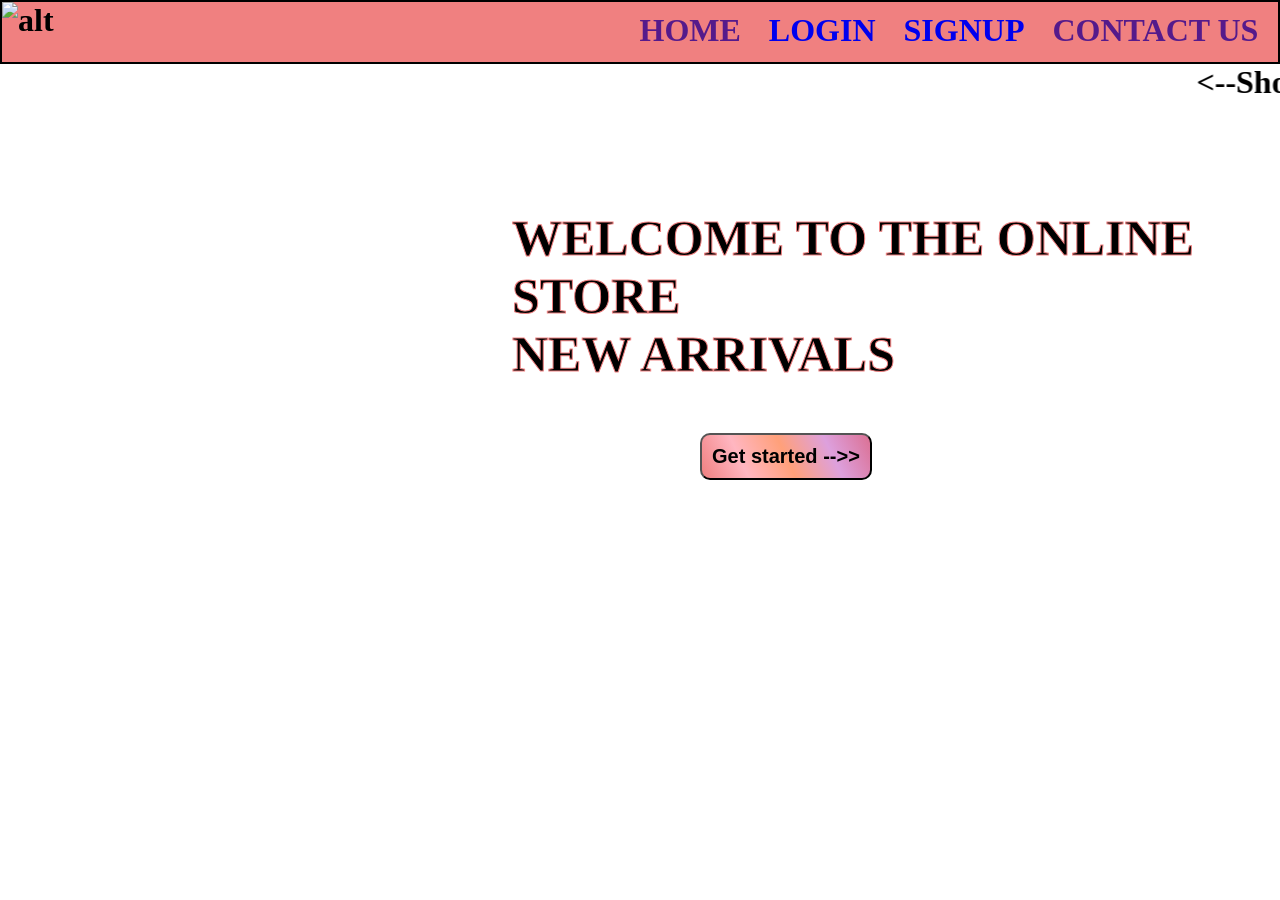
==== index.html @ f42a1dbe "added new html file" ====
<!DOCTYPE html>
<!--
Click nbfs://nbhost/SystemFileSystem/Templates/Licenses/license-default.txt to change this license
Click nbfs://nbhost/SystemFileSystem/Templates/JSP_Servlet/Html.html to edit this template
-->
<html>
  <head>
    <title>ONLINE STORE</title>
    <meta charset="UTF-8" />
    <meta name="viewport" content="width=device-width, initial-scale=1.0" />
    <style>
      * {
        margin: 0;
        padding: 0;
      }
      body {
        background: url("image4.jpg");
        background-size: cover;
        background-repeat: no-repeat;
        backface-visibility: visible;
      }
      nav {
        height: 1.88em;
        background-color: lightcoral;
        backface-visibility: 80%;
        display: flex;
        flex-direction: row;
        justify-content: space-between;
        border: 2px solid black;
      }
      ul {
        padding: 0.3em;
      }
      li {
        display: inline-block;
      }
      a {
        margin: 10px;
        text-decoration: none;
        list-style: none;
      }
      p {
        margin: 2em 0 1em 40%;
        -webkit-text-stroke-width: 1px;
        -webkit-text-stroke-color: lightcoral;
        /*-webkit-text-fill-color: black;*/
        font-size: 50px;
        font-weight: bolder;
        font-family: fantasy;
      }
      input {
        margin: 0 0 0 35em;
        font-size: 20px;
        font-family: sans-serif;
        padding: 10px;
        background: linear-gradient(
          65deg,
          lightcoral,
          lightpink,
          lightsalmon,
          plum,
          palevioletred
        );
        /*border: 3px dashed purple;*/
        border-radius: 10px;
        font-weight: bold;
      }

      p {
        margin: 2em 0 1em 40%;
        -webkit-text-stroke-width: 1px;
        -webkit-text-stroke-color: lightcoral;
        font-size: 50px;
        font-weight: bolder;
        font-family: fantasy;
        animation: para 3s ease-in 1;
      }
      @keyframes identifier {
      }
      para {
        0% {
          margin: ;
        }
        50% {
        }
        100% {
        }
      }
      @media screen {
      }
    </style>
  </head>
  <body>
    <h1>
      <div class="main">
        <nav>
          <div class="logo">
            <img src="image/logo.jpeg" alt="alt" height="60em" width="250em" />
          </div>
          <ul>
            <li><a href="">HOME</a></li>
            <li><a href="userSide/Ulogin.jsp">LOGIN</a></li>
            <li><a href="userSide/Registration.html">SIGNUP</a></li>
            <li><a href="">CONTACT US</a></li>
          </ul>
        </nav>
        <marquee><--Shop the latest books now before its Stock Out--></marquee>
        <p>
          WELCOME TO THE ONLINE STORE<br />
          NEW ARRIVALS
        </p>
        <form action="userSide/Ulogin.jsp">
          <input type="submit" value="Get started -->>" />
        </form>
      </div>
    </h1>
  </body>
</html>
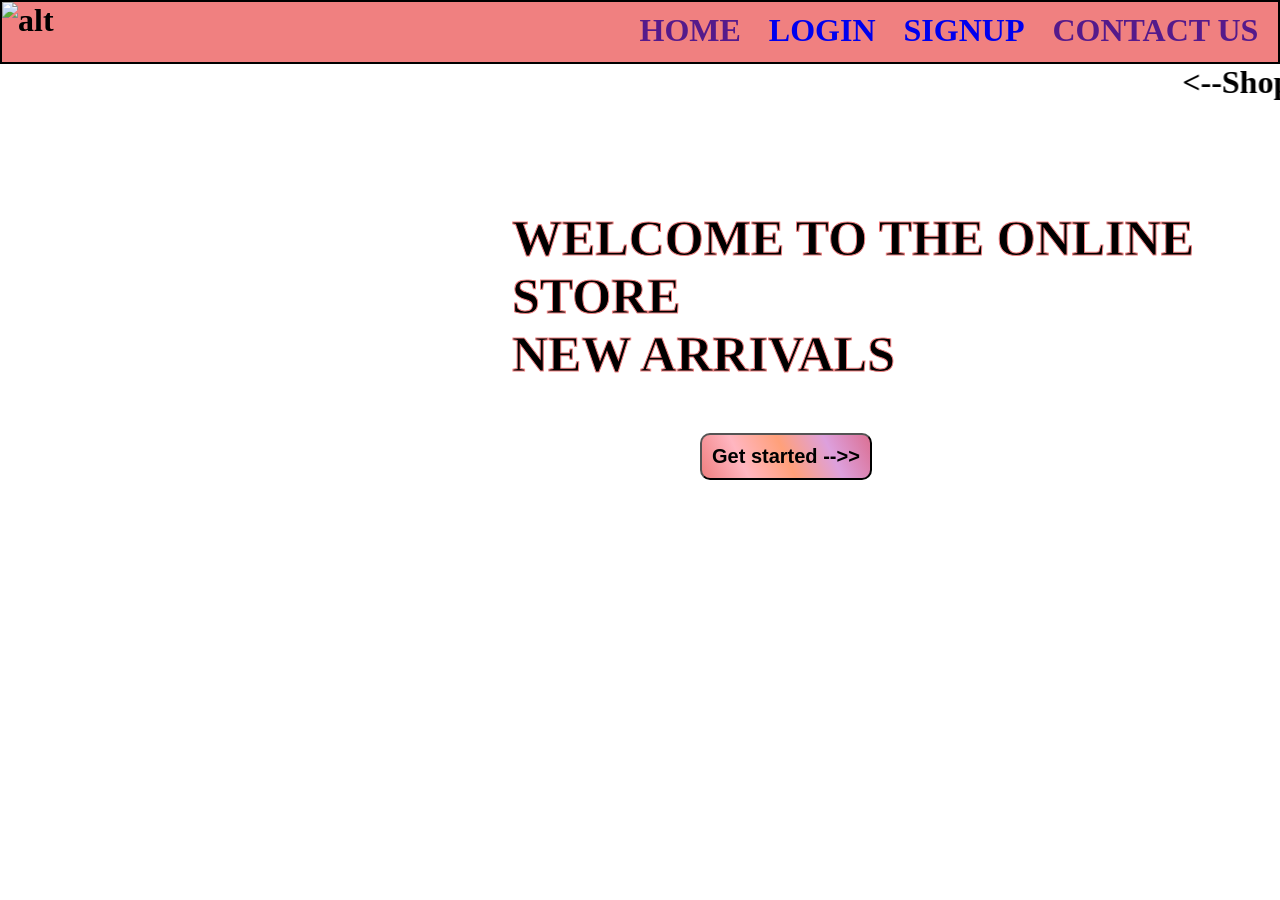
==== commit 3f2ab793: "Update index.html for fetch demo" ====
--- a/index.html
+++ b/index.html
@@ -5,7 +5,7 @@
 -->
 <html>
   <head>
-    <title>ONLINE STORE</title>
+    <title>ONLINE STORE ftech demo</title>
     <meta charset="UTF-8" />
     <meta name="viewport" content="width=device-width, initial-scale=1.0" />
     <style>
